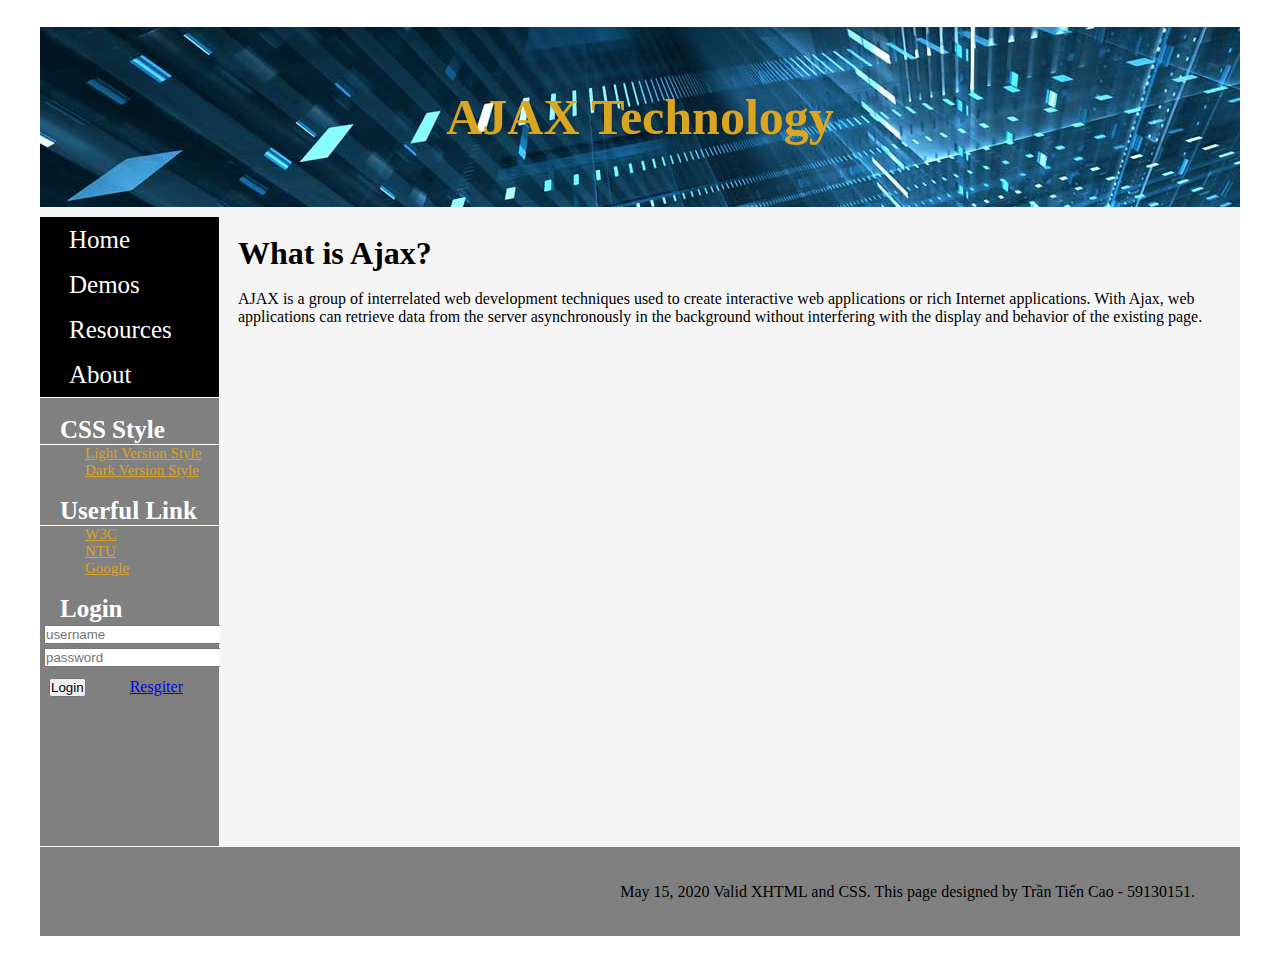
==== html/index.html @ a87fbafa "kt-css" ====
<!DOCTYPE html>
<html lang="vi">
<head>
    <meta http-equiv="Content-Type" content="text/html; charset=utf-8" />
    <meta name="viewport" content="width=device-width, initial-scale=1.0">
    <title>Trần Tiến Cao - 59130151</title>
    <link rel="stylesheet" type="text/css" href="../CSS/KT2.css" />
</head>
<body>
    <div class="body-main">
        <div class="header">
            <h1>AJAX Technology</h1>
        </div>
        <div class="body">
            <div class="body-left">
                <div class="menu">
                    <ul>
                        <li><a href="index.html">Home</a></li>
                        <li><a href="#">Demos</a></li>
                        <li><a href="#">Resources</a></li>
                        <li><a href="intro.html">About</a></li>
                    </ul>
                </div>
                <div class="link">
                    <h1>CSS Style</h1>
                    <div class="css">
                        <li><a href="#">Light Version Style</a></li>
                        <li><a href="#">Dark Version Style</a></li>
                    </div>
                    <h1>Userful Link</h1>
                    <div class="useful">
                        <li><a href="https://www.w3.org/">W3C</a></li>
                        <li><a href="http://ntu.edu.vn/">NTU</a></li>
                        <li><a href="https://www.google.com/">Google</a></li>
                    </div>
                    <h1>Login</h1>
                    <div class="login">
                        <form action="" method="post">
                            <div id="input-box">
                                <i></i>
                                <input type="text" placeholder="username">
                            </div>
                            <div id="input-box">
                                <i ></i>
                                <input type="password" placeholder="password">
                            </div>
                            <div id="btn-box">
                                <button type="submit">
                                    Login
                                </button>
                            </div>
                            <a href="#">Resgiter</a>
                        </form>
                    </div>
                </div>
            </div>
            <div class="body-right">
                <div class="body-right-top">
                    <h1>What is Ajax?</h1>
                    <br>
                    <p>AJAX is a group of interrelated web development techniques used to create interactive web applications or rich Internet applications. With Ajax, web applications can retrieve data from the server asynchronously in the background without interfering with the display and behavior of the existing page.</p>
                </div>
                <div class="body-right-bottom">
                    
                </div>
            </div>
            <div class="footer">
                <p>May 15, 2020 Valid  XHTML and CSS. This page designed by Trần Tiến Cao - 59130151.</p>
            </div>
        </div>
    </div>
</body>
</html>
---- CSS/KT2.css ----
*{
    margin: 0;
    padding: 0;
    box-sizing: border-box;
}

body{
    background-color: white;
}

.body-main{
    width: 1200px;
    height: 101vh;
    margin: 3vh auto;
    background-color: whitesmoke;
}

.header{
    width: 100%;
    height: 20vh;
    float: left;
    background-color: white;
    border-bottom: 1px whitesmoke;
    background-image: url(../TAINGUYEN/header.jpg);
}
.header img{
    width: 100%;
    height: auto;

}
.header h1{
    font-size: 50px;
    color: goldenrod;
    text-align: center;
    line-height: 20vh;
}

.body{
    margin-top: 1vh;
    float: left;
    width: 100%;
    height: 70vh;
}
.body-left{
    width: 15%;
    height: 70vh;
    float: left;
    background-color: white;
    border-top: 1px solid whitesmoke;
    border-right: 1px solid whitesmoke;
}

.menu{
    width: 100%;
    height: 20vh;
    float: left;
    background-color: black;
}
.menu li{
    list-style-type: none;
    width: 100%;
    display: inline-block;
    line-height: 5vh;
    
}
.menu a{
    text-decoration: none;
    color: white;
    font-size: 25px;
    padding: 0px 29px;
    display: block;
}
.menu a:hover {
    background: #009999;
    color: white;
}

.link{
    width: 100%;
    height: 50vh;
    float: left;
    background-color: gray;
    margin-top: 1px;
}

.link h1{
    color: white;
    font-size: 25px;
    padding: 0px 20px;
    display: block;
    margin-top: 2vh;
}
.css{
    width: 100%;
    border-top: 1px solid white ;
}
.css li{
    list-style-type: none;
}
.css a{
    
    color: goldenrod;
    font-size: 15px;
    margin-left: 5vh;
    display: block;
    text-decoration: underline;
}
.css a:hover{
    color: red;
}
.useful{
    width: 100%;
    border-top: 1px solid white ;
}
.useful li{
    list-style-type: none;
}
.useful a{
    color: goldenrod;
    font-size: 15px;
    margin-left: 5vh;
    display: block;
    text-decoration: underline;
}
.useful a:hover{
    color: red;
}

.login{
    width: 100%;
}
#input-box{
    width: 80%;
    padding: 2px 4px;
}
#btn-box {
    float: left;
    margin-left: 1vh;
    margin-top: 1vh;
}
.login a{
    float: right;
    margin-right: 4vh;
    margin-top: 1vh;
}

.body-right{
    width: 85%;
    height: 70vh;
    float: left;
    background-color: whitesmoke;
    border-top: 1px solid whitesmoke;
    border-right: 1px solid whitesmoke;
}

.body-right-top{
    
}
.body-right-top h1{
    margin: 2vh 2vh;
    float: left;
}
.body-right-top p{
    margin: 0vh 2vh;
    float: left;
}

.body-right-bottom{

}

.footer{
    width: 100%;
    height: 10vh;
    float: left;
    background-color: white;
    border-top: 1px solid whitesmoke;
    background-color: grey;
}
.footer p{
    line-height: 10vh;
    float: right;
    margin-right: 5vh;
    
}
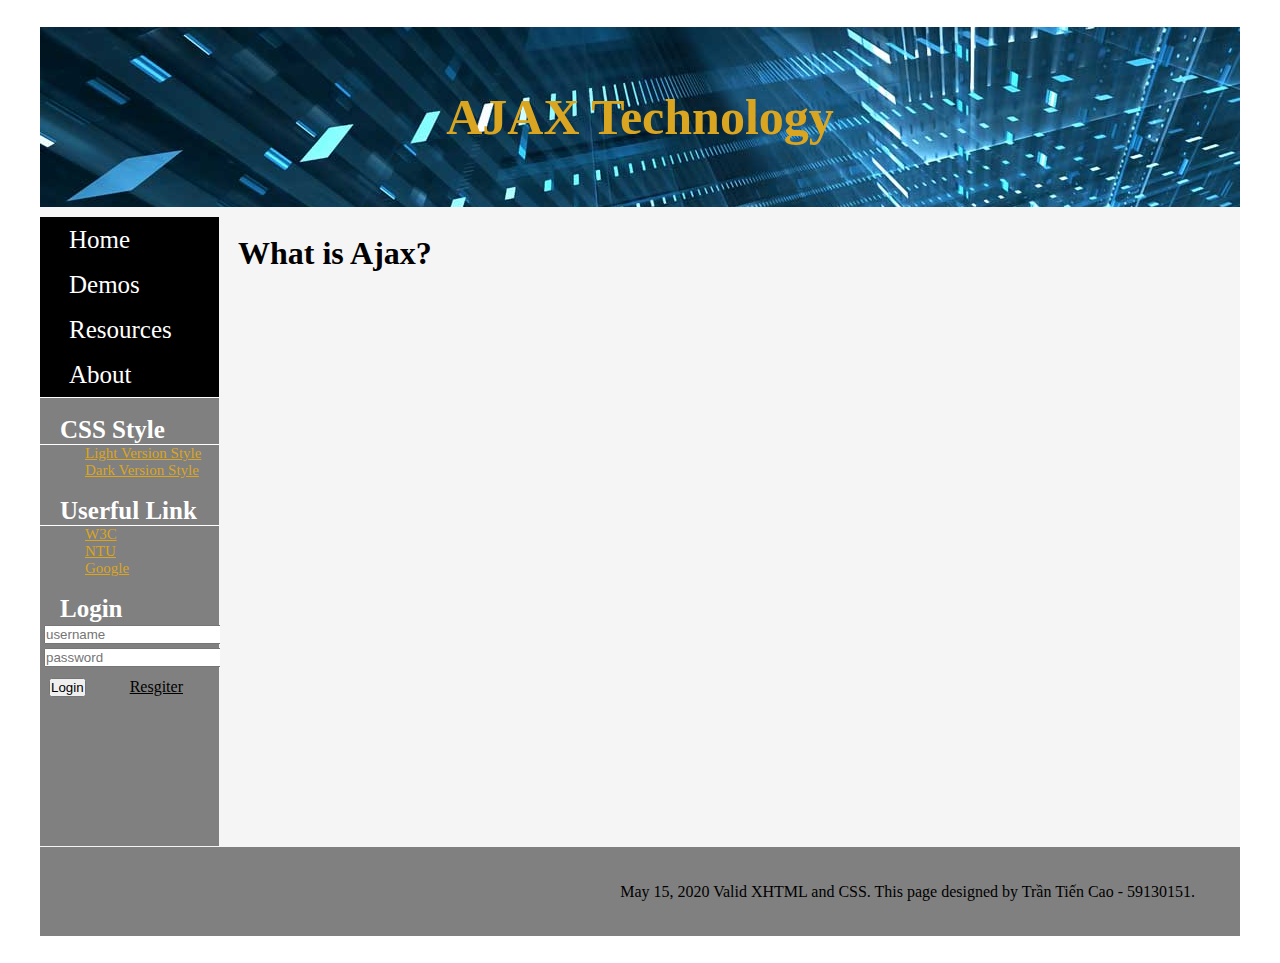
==== commit bbb1f69f: "update" ====
--- a/html/index.html
+++ b/html/index.html
@@ -1,11 +1,15 @@
 <!DOCTYPE html>
 <html lang="vi">
+
 <head>
     <meta http-equiv="Content-Type" content="text/html; charset=utf-8" />
     <meta name="viewport" content="width=device-width, initial-scale=1.0">
     <title>Trần Tiến Cao - 59130151</title>
     <link rel="stylesheet" type="text/css" href="../CSS/KT2.css" />
+    <script src="https://ajax.googleapis.com/ajax/libs/jquery/3.5.1/jquery.min.js"></script>
+    <script src="../Js/index.js"></script>
 </head>
+
 <body>
     <div class="body-main">
         <div class="header">
@@ -34,40 +38,38 @@
                         <li><a href="https://www.google.com/">Google</a></li>
                     </div>
                     <h1>Login</h1>
-                    <div class="login">
-                        <form action="" method="post">
-                            <div id="input-box">
-                                <i></i>
-                                <input type="text" placeholder="username">
-                            </div>
-                            <div id="input-box">
-                                <i ></i>
-                                <input type="password" placeholder="password">
-                            </div>
-                            <div id="btn-box">
-                                <button type="submit">
-                                    Login
-                                </button>
-                            </div>
-                            <a href="#">Resgiter</a>
-                        </form>
-                    </div>
+
+                    <form action="" method="post" class="login">
+                        <div id="input-box">
+                            <input type="text" placeholder="username" class="username">
+                        </div>
+                        <div id="input-box">
+                            <input type="password" placeholder="password" class="password">
+                        </div>
+                        <div id="btn-box">
+                            <button type="submit" class="btnLogin">Login</button>
+                        </div>
+                        <a class="ref"><u>Resgiter</u></a>
+                    </form>
+
                 </div>
             </div>
             <div class="body-right">
                 <div class="body-right-top">
-                    <h1>What is Ajax?</h1>
+                    <h1 class="text1">What is Ajax?</h1>
                     <br>
-                    <p>AJAX is a group of interrelated web development techniques used to create interactive web applications or rich Internet applications. With Ajax, web applications can retrieve data from the server asynchronously in the background without interfering with the display and behavior of the existing page.</p>
+                    <p class="text2">AJAX is a group of interrelated web development techniques used to create interactive web applications or rich Internet applications. With Ajax, web applications can retrieve data from the server asynchronously in the background without
+                        interfering with the display and behavior of the existing page.</p>
                 </div>
                 <div class="body-right-bottom">
-                    
+
                 </div>
             </div>
             <div class="footer">
-                <p>May 15, 2020 Valid  XHTML and CSS. This page designed by Trần Tiến Cao - 59130151.</p>
+                <p>May 15, 2020 Valid XHTML and CSS. This page designed by Trần Tiến Cao - 59130151.</p>
             </div>
         </div>
     </div>
 </body>
+
 </html>